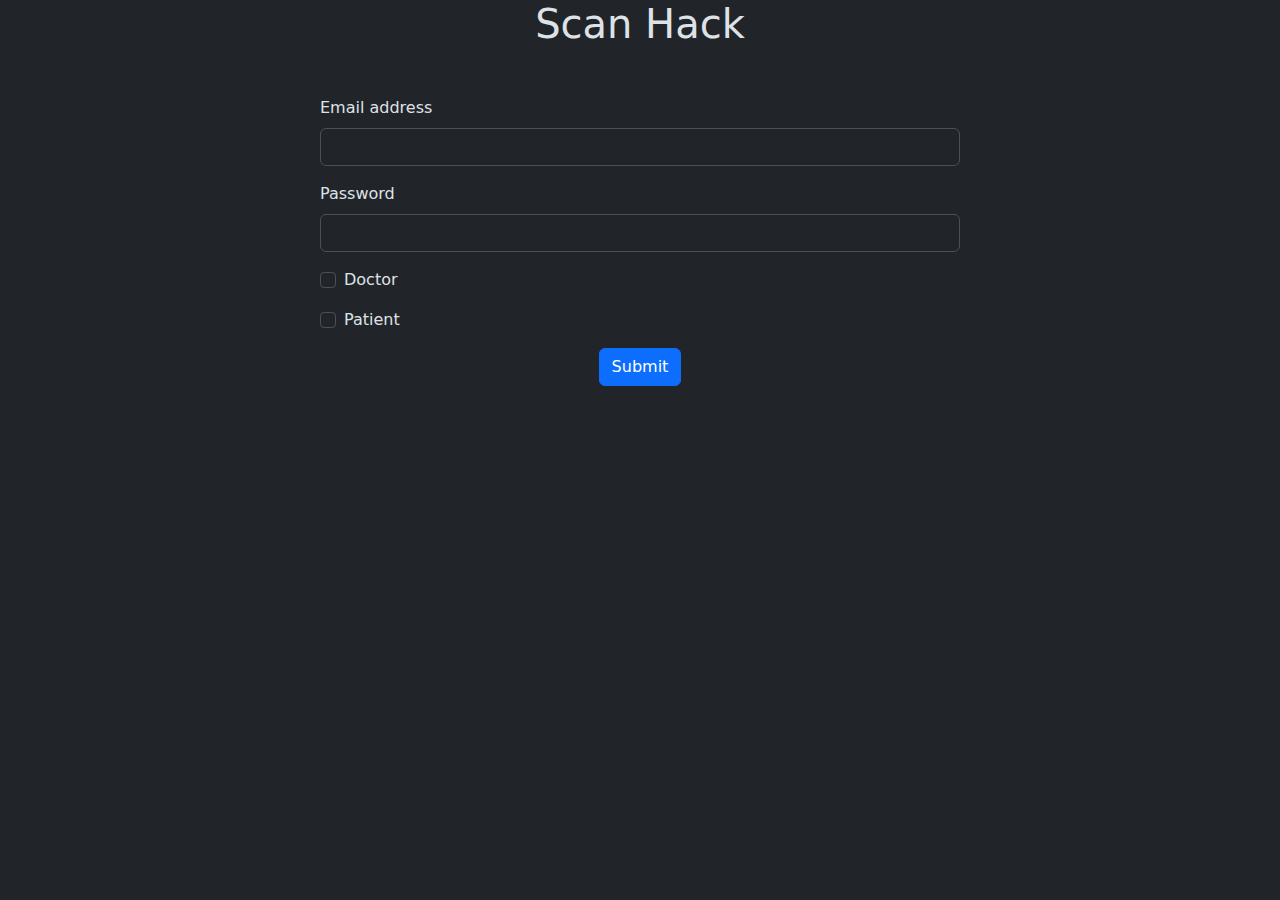
==== login.html @ 1bfdbd7f "Merge pull request #1 from Satvik662/main" ====
<!doctype html>
<html lang="en" data-bs-theme="dark">
  <head>
    <meta charset="utf-8">
    <meta name="viewport" content="width=device-width, initial-scale=1">
    <title>Scan Hack</title>
    <link href="https://cdn.jsdelivr.net/npm/bootstrap@5.3.3/dist/css/bootstrap.min.css" rel="stylesheet" integrity="sha384-QWTKZyjpPEjISv5WaRU9OFeRpok6YctnYmDr5pNlyT2bRjXh0JMhjY6hW+ALEwIH" crossorigin="anonymous">
  </head>
  <body>
    <h1 style="text-align: center;">Scan Hack</h1>
    <script src="https://cdn.jsdelivr.net/npm/bootstrap@5.3.3/dist/js/bootstrap.bundle.min.js" integrity="sha384-YvpcrYf0tY3lHB60NNkmXc5s9fDVZLESaAA55NDzOxhy9GkcIdslK1eN7N6jIeHz" crossorigin="anonymous"></script>
    <div class="d-flex justify-content-center mt-5">
      <form class="w-50" onsubmit="return handleLogin(event)">
        <div id="email" class="mb-3">
          <label for="InputEmail1" class="form-label">Email address</label>
          <input type="email" class="form-control" id="InputEmail1" aria-describedby="emailHelp" required>
        </div>
        <div id="password" class="mb-3">
          <label for="InputPassword1" class="form-label">Password</label>
          <input type="password" class="form-control" id="InputPassword1" required>
        </div>
        <div class="mb-3 form-check">
          <input type="checkbox" class="form-check-input" id="DoctorCheckbox">
          <label class="form-check-label" for="DoctorCheckbox">Doctor</label>
        </div>
        <div class="mb-3 form-check">
          <input type="checkbox" class="form-check-input" id="PatientCheckbox">
          <label class="form-check-label" for="PatientCheckbox">Patient</label>
        </div>
        <div class="text-center"><button type="submit" class="btn btn-primary">Submit</button></div>
      </form>
    </div>
    <script>
      function handleLogin(event) {
        event.preventDefault();
        
        const isDoctor = document.getElementById('DoctorCheckbox').checked;
        const isPatient = document.getElementById('PatientCheckbox').checked;
        
        if (isDoctor && !isPatient) {
          window.location.href = 'doctorlogin.html';
        } else if (isPatient && !isDoctor) {
          window.location.href = 'patientlogin.html';
        } else {
          alert('Please select either "Doctor" or "Patient".');
        }
      }
    </script>
  </body>
</html>
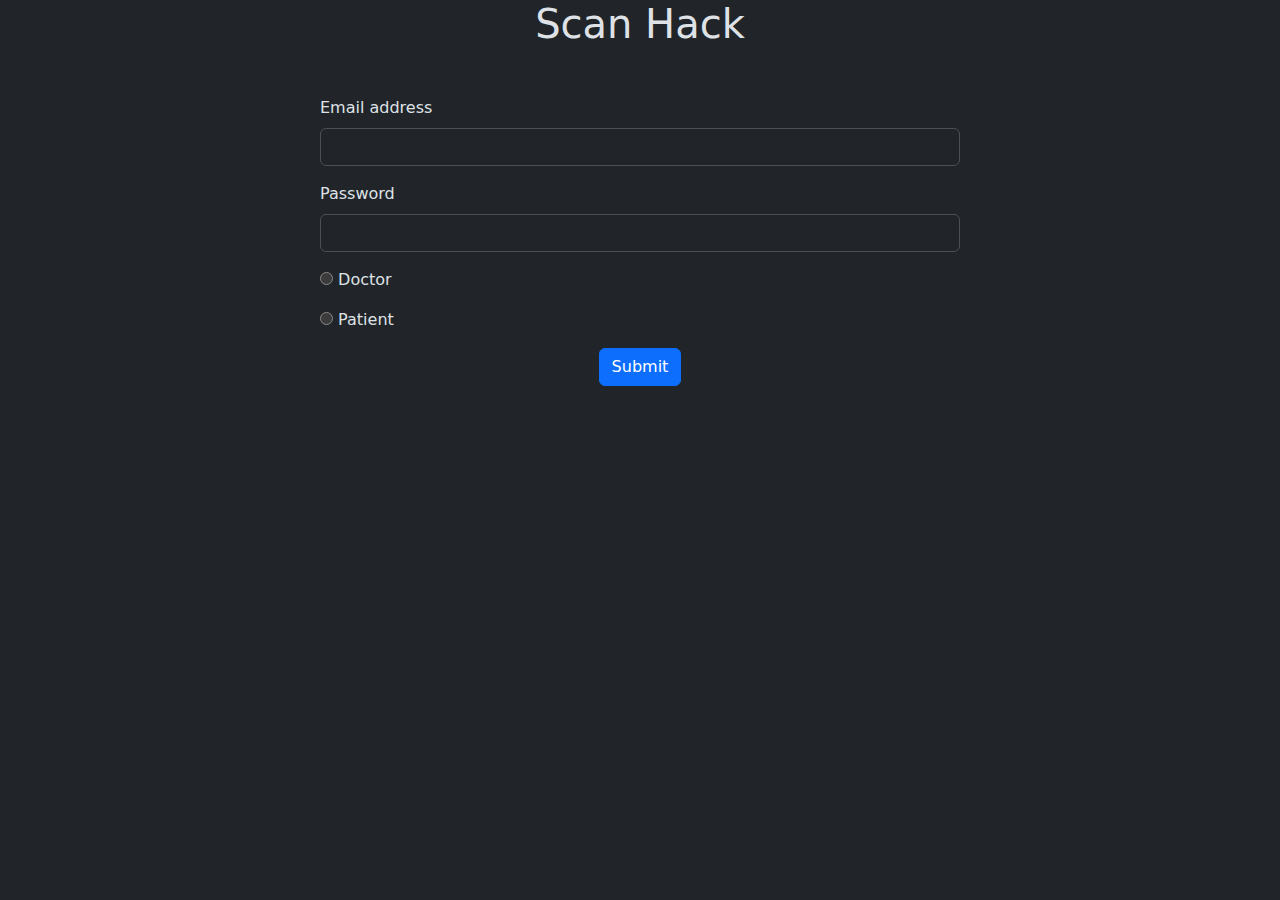
==== commit 1ef0439d: "Merge pull request #2 from Satvik662/main" ====
--- a/login.html
+++ b/login.html
@@ -19,13 +19,13 @@
           <label for="InputPassword1" class="form-label">Password</label>
           <input type="password" class="form-control" id="InputPassword1" required>
         </div>
-        <div class="mb-3 form-check">
-          <input type="checkbox" class="form-check-input" id="DoctorCheckbox">
-          <label class="form-check-label" for="DoctorCheckbox">Doctor</label>
+        <div class="mb-3 form-radio">
+          <input type="radio" class="form-radio-input" id="DoctorRadioButton" name="userType" onchange="checkRadioButton('DoctorRadioButton')" required>
+          <label class="form-radio-label" for="DoctorRadioButton">Doctor</label>
         </div>
-        <div class="mb-3 form-check">
-          <input type="checkbox" class="form-check-input" id="PatientCheckbox">
-          <label class="form-check-label" for="PatientCheckbox">Patient</label>
+        <div class="mb-3 form-radio">
+          <input type="radio" class="form-radio-input" id="PatientRadioButton" name="userType" onchange="checkRadioButton('PatientRadioButton')" required>
+          <label class="form-radio-label" for="PatientRadioButton">Patient</label>
         </div>
         <div class="text-center"><button type="submit" class="btn btn-primary">Submit</button></div>
       </form>
@@ -45,6 +45,13 @@
           alert('Please select either "Doctor" or "Patient".');
         }
       }
+
+      function checkRadioButton(id){
+        const radioButton = document.getElementById(id);
+        if(!radioButton.checked){
+          radioButton.checked = true;
+        }
+      }
     </script>
   </body>
 </html>
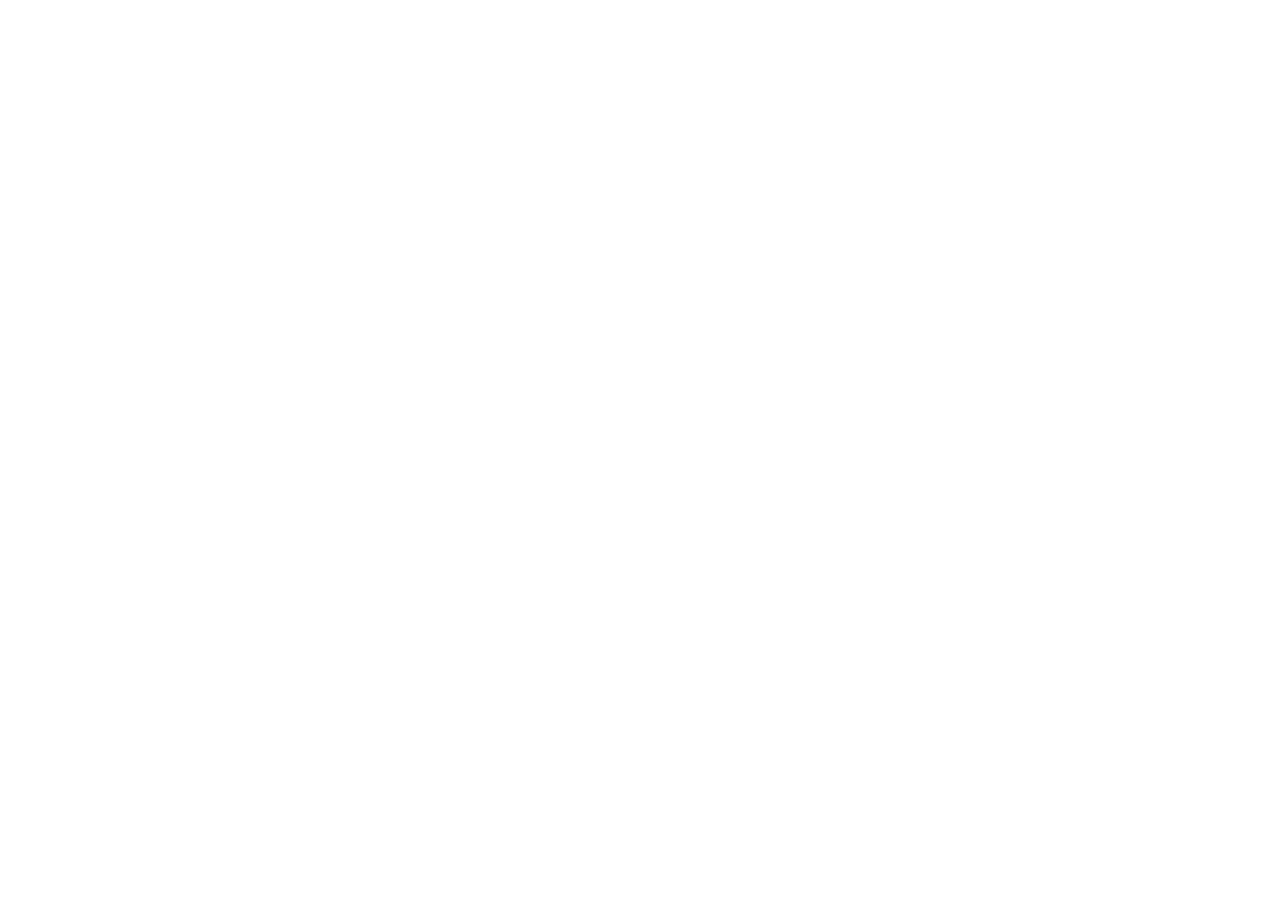
==== commit 860dc9f3: "Add files via upload" ====
--- a/login.html
+++ b/login.html
@@ -1,16 +1,20 @@
 <!doctype html>
-<html lang="en" data-bs-theme="dark">
+<html lang="en" data-bs-theme="light">
   <head>
     <meta charset="utf-8">
     <meta name="viewport" content="width=device-width, initial-scale=1">
-    <title>Scan Hack</title>
+    <title>Pharma Table</title>
     <link href="https://cdn.jsdelivr.net/npm/bootstrap@5.3.3/dist/css/bootstrap.min.css" rel="stylesheet" integrity="sha384-QWTKZyjpPEjISv5WaRU9OFeRpok6YctnYmDr5pNlyT2bRjXh0JMhjY6hW+ALEwIH" crossorigin="anonymous">
+    <link href="login.css" rel="stylesheet">
   </head>
   <body>
-    <h1 style="text-align: center;">Scan Hack</h1>
+    <h1>Pharma Table</h1>
     <script src="https://cdn.jsdelivr.net/npm/bootstrap@5.3.3/dist/js/bootstrap.bundle.min.js" integrity="sha384-YvpcrYf0tY3lHB60NNkmXc5s9fDVZLESaAA55NDzOxhy9GkcIdslK1eN7N6jIeHz" crossorigin="anonymous"></script>
     <div class="d-flex justify-content-center mt-5">
-      <form class="w-50" onsubmit="return handleLogin(event)">
+      <div id="plus-sign" class="mb-3-health-symbol">
+        <img src="https://pngimg.com/d/plus_PNG119.png" alt="plus sign">
+      </div>
+      <form class="w-50">
         <div id="email" class="mb-3">
           <label for="InputEmail1" class="form-label">Email address</label>
           <input type="email" class="form-control" id="InputEmail1" aria-describedby="emailHelp" required>
@@ -19,37 +23,19 @@
           <label for="InputPassword1" class="form-label">Password</label>
           <input type="password" class="form-control" id="InputPassword1" required>
         </div>
-        <div class="mb-3 form-radio">
-          <input type="radio" class="form-radio-input" id="DoctorRadioButton" name="userType" onchange="checkRadioButton('DoctorRadioButton')" required>
-          <label class="form-radio-label" for="DoctorRadioButton">Doctor</label>
-        </div>
-        <div class="mb-3 form-radio">
-          <input type="radio" class="form-radio-input" id="PatientRadioButton" name="userType" onchange="checkRadioButton('PatientRadioButton')" required>
-          <label class="form-radio-label" for="PatientRadioButton">Patient</label>
-        </div>
-        <div class="text-center"><button type="submit" class="btn btn-primary">Submit</button></div>
+        <div class="text-center"><button type="submit" class="btn btn-primary" onclick="handleLogin('doctor')">Login as Doctor</button></div>
+        <div class="text-center"><button type="submit" class="btn btn-primary" onclick="handleLogin('patient')">Login as Patient</button></div>
       </form>
     </div>
     <script>
-      function handleLogin(event) {
-        event.preventDefault();
+      function handleLogin(userType) {
         
-        const isDoctor = document.getElementById('DoctorCheckbox').checked;
-        const isPatient = document.getElementById('PatientCheckbox').checked;
+        const form = document.querySelector('form');
         
-        if (isDoctor && !isPatient) {
-          window.location.href = 'doctorlogin.html';
-        } else if (isPatient && !isDoctor) {
-          window.location.href = 'patientlogin.html';
-        } else {
-          alert('Please select either "Doctor" or "Patient".');
-        }
-      }
-
-      function checkRadioButton(id){
-        const radioButton = document.getElementById(id);
-        if(!radioButton.checked){
-          radioButton.checked = true;
+        if (userType == 'doctor') {
+          form.action = 'doctorlogin.html';
+        } else if (userType == 'patient') {
+          form.action = 'patientlogin.html';
         }
       }
     </script>
--- a/login.css
+++ b/login.css
@@ -0,0 +1,130 @@
+html{
+    opacity: 0;
+    animation: UpFade 1s ease-out forwards;
+    background-color: cadetblue;
+}
+
+h1{
+    text-align: center;
+    font-size: 100px;
+    font-family: monospace;
+    font-weight: bold;
+    opacity: 0;
+    animation: DownFade 1s ease-out forwards;
+}
+
+.mb-3-health-symbol{
+    margin-left: 50px;
+    margin-right: 50px;
+    opacity: 0;
+    animation: rotateImage 1s ease-out forwards;
+}
+
+/* General form styling */
+form.w-50 {
+    font-family: monospace;
+    width: 50%;
+    margin: auto;
+}
+
+/* Email and password input styling */
+.form-control {
+    opacity: 0;
+    animation: RightFade 1s ease-out forwards;
+    font-weight: 300; /* Light weight */
+    transition: font-weight 0.3s ease; /* Smooth transition */
+}
+
+.form-control:hover {
+    font-weight: 700; /* Heavy weight */
+}
+
+/* Submit button styling */
+.btn-primary {
+    opacity: 0;
+    animation: UpFade 1s ease-out forwards;
+    font-weight: 300; /* Light weight */
+    transition: font-weight 0.3s ease; /* Smooth transition */
+}
+
+.btn-primary:hover {
+    font-weight: bold; /* Heavy weight */
+}
+
+/* Form label styling */
+.form-label {
+    opacity: 0;
+    animation: RightFade 1s ease-out forwards;
+    font-weight: 500; /* Medium weight for better readability */
+}
+
+/* Radio button label styling */
+.form-radio-label {
+    opacity: 0;
+    animation: RightFade 1s ease-out forwards;
+    font-weight: 500; /* Medium weight for better readability */
+}
+
+.form-radio-input{
+    opacity: 0;
+    animation: RightFade 1s ease-out forwards;
+}
+
+/* Center the form and adjust padding for a better look */
+.text-center {
+    text-align: center;
+    padding: 20px 0;
+}
+
+/* Margin for form groups */
+.mb-3 {
+    margin-bottom: 1rem;
+}
+
+h1.delayed{
+    animation-delay: 0.5s;
+}
+
+@keyframes DownFade{
+    0%{
+        opacity: 0;
+        transform: translateY(-50px);
+    }
+    100%{
+        opacity: 100;
+        transform: translateY(0px);
+    }
+}
+
+@keyframes RightFade {
+    0% {
+        opacity: 0;
+        transform: translateX(-50px);
+    }
+    100% {
+        opacity: 1;
+        transform: translateX(0);
+    }
+}
+
+@keyframes UpFade {
+    0% {
+        opacity: 0;
+        transform: translateY(25px);
+    }
+    100% {
+        opacity: 1;
+        transform: translateX(0);
+    }
+}
+
+@keyframes rotateImage {
+    0% {
+        opacity: 0;
+        transform: rotate(-180deg);
+    }
+    100% {
+        opacity: 1;
+        transform: rotate(0deg);
+    }
+}